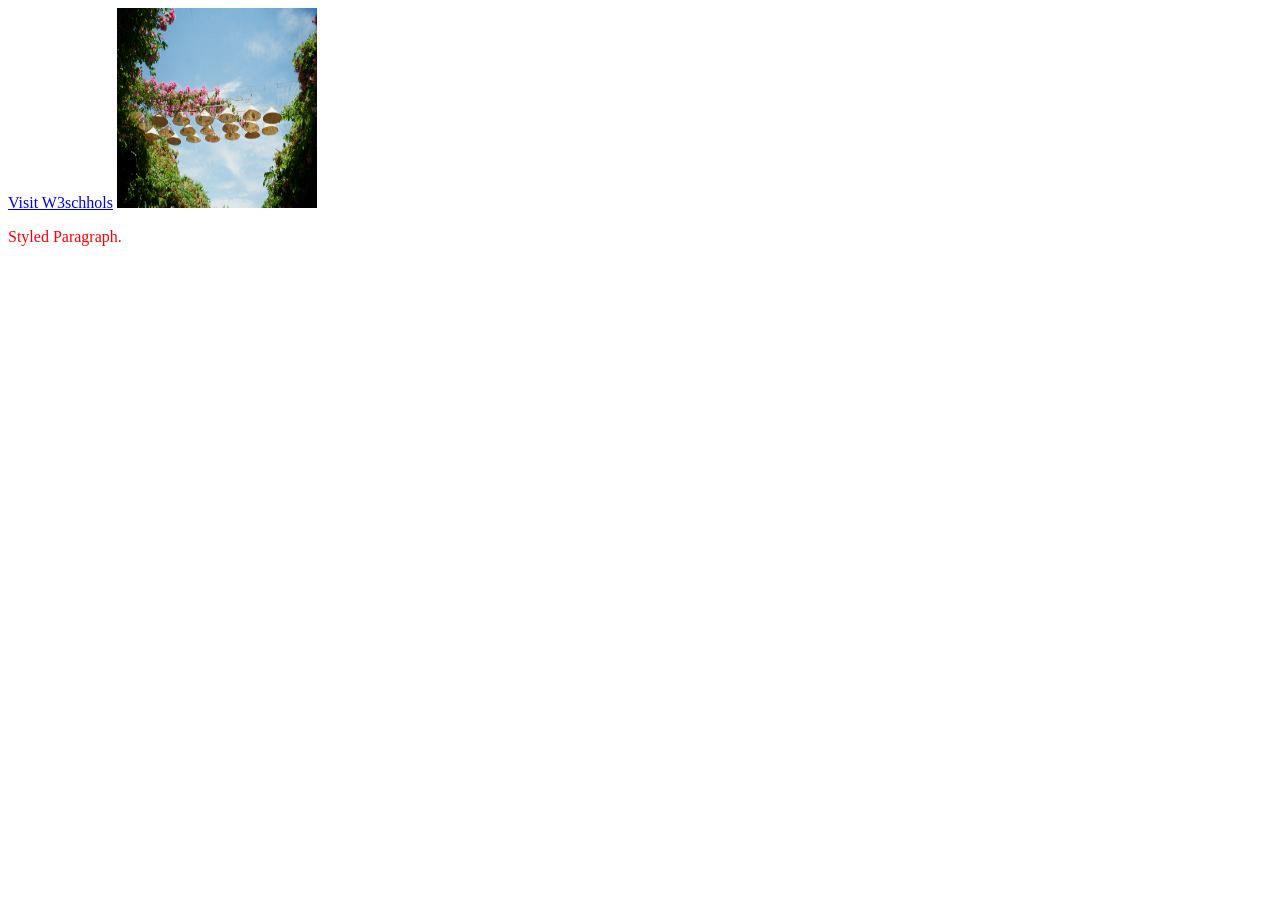
==== HTML/Day3.html @ bb8db51b "Completed Day 3" ====
<!DOCTYPE html>
<htnl>
    <head>
        <title>Attributes</title>
    </head>
    <body>
        <!--
        HTML attributes provides additional information about html elements.
        Attributes always defined in the start tag of the HTML tag.
        Attributes usually comes in name value pairs.
        -->

        <!--
        The href attribute
        The <a> tag defines a hyperlink. The href attribute specifies the URL of the page where the link goes.
        -->
        <a href="https://www.w3schools.com">Visit W3schhols</a>

        <!--
        The src attribute 
        The <img> tag is used to embed an image in an HTML page. The src attribute is used to specify the path to the image to be displayed. 
        There are two ways to specify the URL in the src attribute.
        Absolute URL: Link to an external image that is hosted on the another website.
        Relative URL: Link to an image that is hosted within the website.
        The img tag also contains width and height attributes which is used to specify the width and height of an image. 
        The required alt attribute specifices the alt text of an image.
        -->
        <img src="test-img.jpg" alt="Image-text" width="200" height="200">

        <!---
        The style attribute is used to add styles to an elemen, such as color, font-size and more. 
        -->
        <p style="color: red;">Styled Paragraph.</p>
    </body>
</htnl>
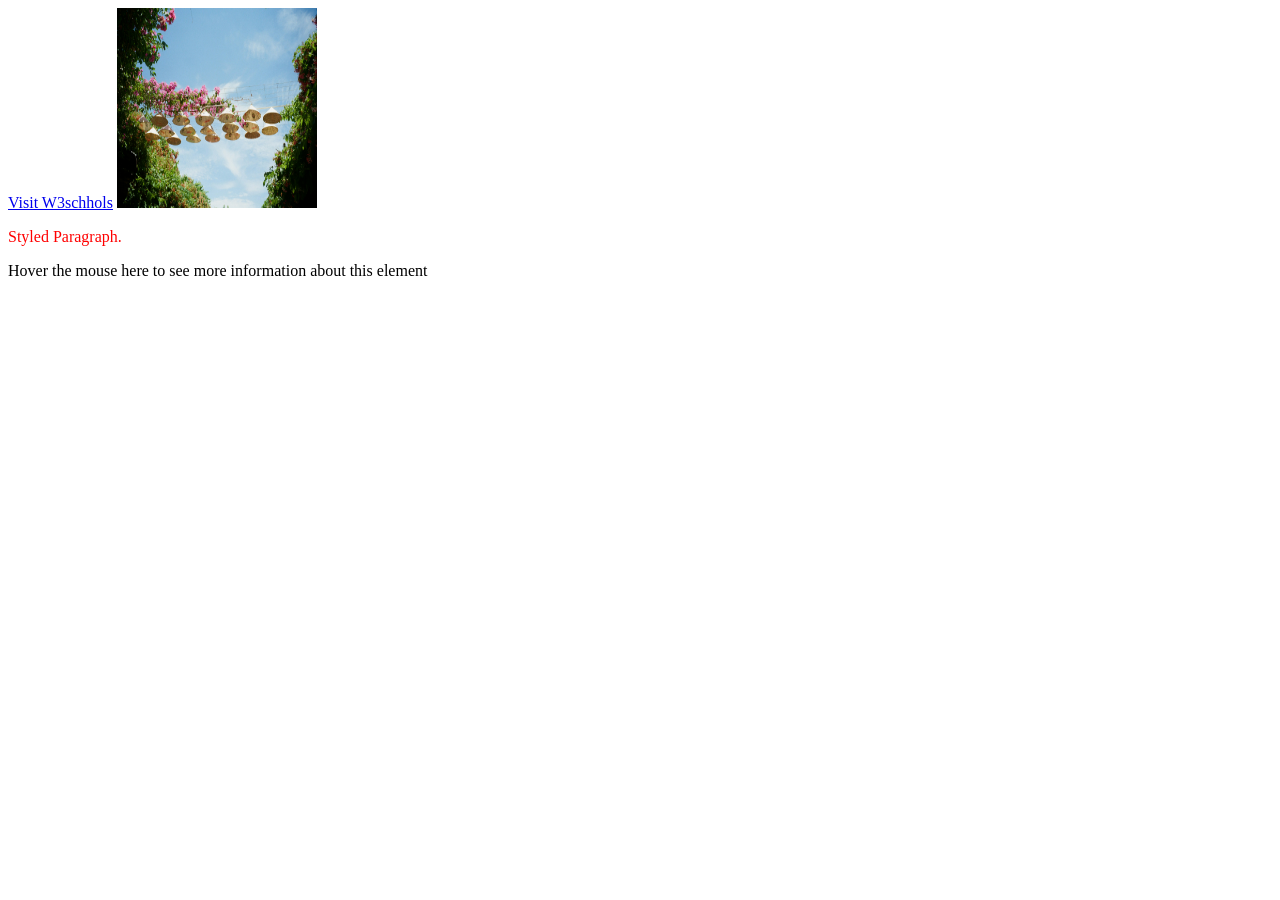
==== commit 936be3a7: "Updated Day3" ====
--- a/HTML/Day3.html
+++ b/HTML/Day3.html
@@ -1,5 +1,5 @@
 <!DOCTYPE html>
-<htnl>
+<htnl lang="en">
     <head>
         <title>Attributes</title>
     </head>
@@ -31,5 +31,19 @@
         The style attribute is used to add styles to an elemen, such as color, font-size and more. 
         -->
         <p style="color: red;">Styled Paragraph.</p>
+
+        <!--
+        The lang attribute:
+        You should always include the lang attribute inside the <html> tag, to declare the language of web page.
+            <html lang= "en">
+        -->
+
+        <!--
+        The title attribute
+        The title attribute provides an extra information about an element.
+        The value of of the title attribute will be displayed when you mouse over the element.
+        -->
+        <p title="paragraph title">Hover the mouse here to see more information about this element</p>
+
     </body>
 </htnl>
